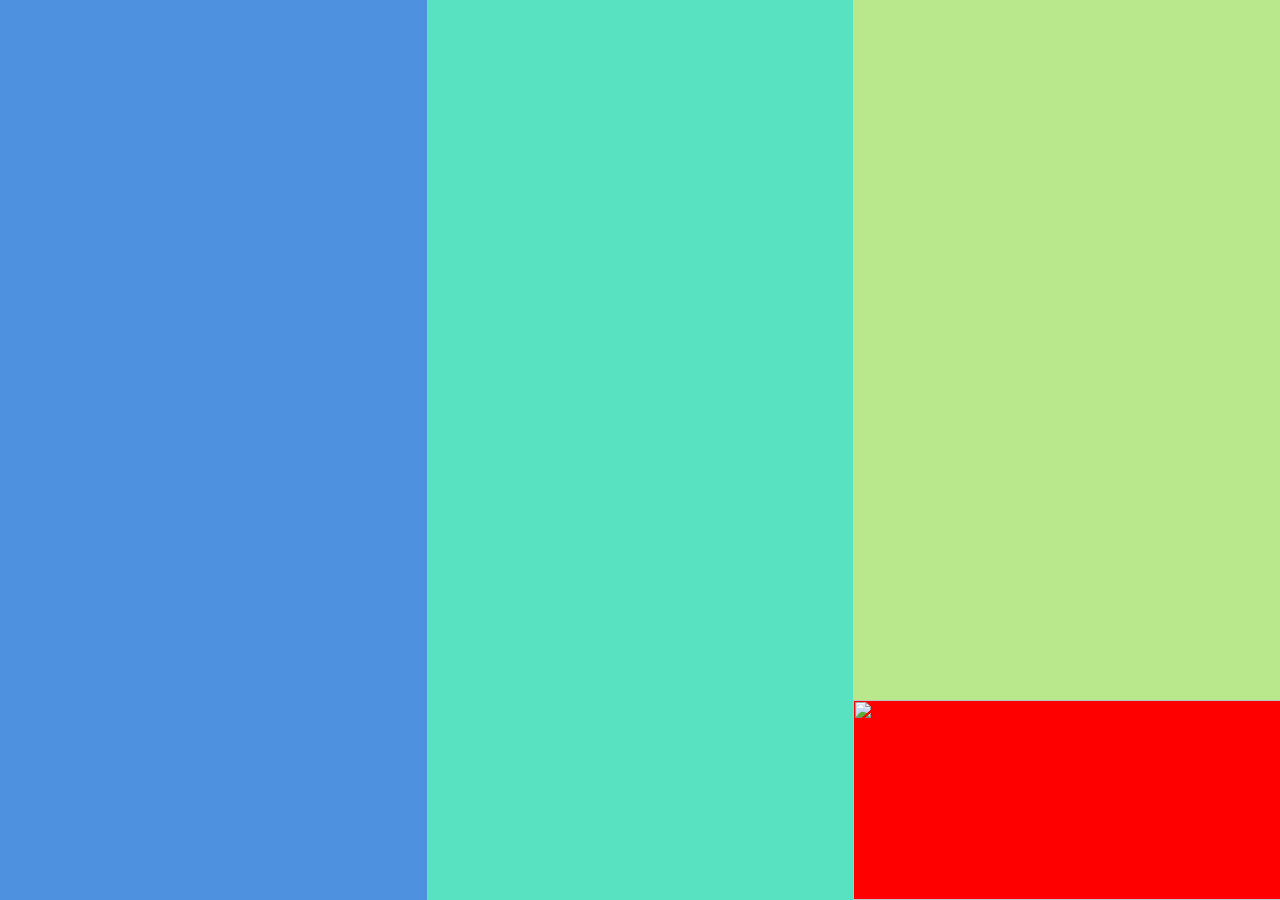
==== second/index.html @ b7779f3f "Finished first two projects" ====
<html>

	<head>
		<link rel="stylesheet" href="style.css">

	</head>

	<body>

		<div class="bar1">
		</div>

		<div class="bar2">
		</div>

		<div class="bar3">
			<img src='#' class="holder">
		</div>

	</body>

</html>
---- second/style.css ----
* {
	margin: 0;
	padding: 0;
	border: 0;
	outline: 0;
	font-weight: inherit;
	font-style: inherit;
	font-size: 100%;
	font-family: inherit;
	vertical-align: baseline;
}

.bar1 {
	width: 33.33%;
	height: 100%;
	float: left;
	background: #4E92DF

}

.bar2 {
	width: 33.33%;
	float: left;
	height: 100%;
	background: #58E2C2;
}

.bar3 {
	width: 33.33%;
	float: left;
	height: 100%;
	background: #B9E78B;
}

.holder {
	background: red;
	height: 200px;
	width: 100%;
	position: fixed;
	bottom: 0;
}
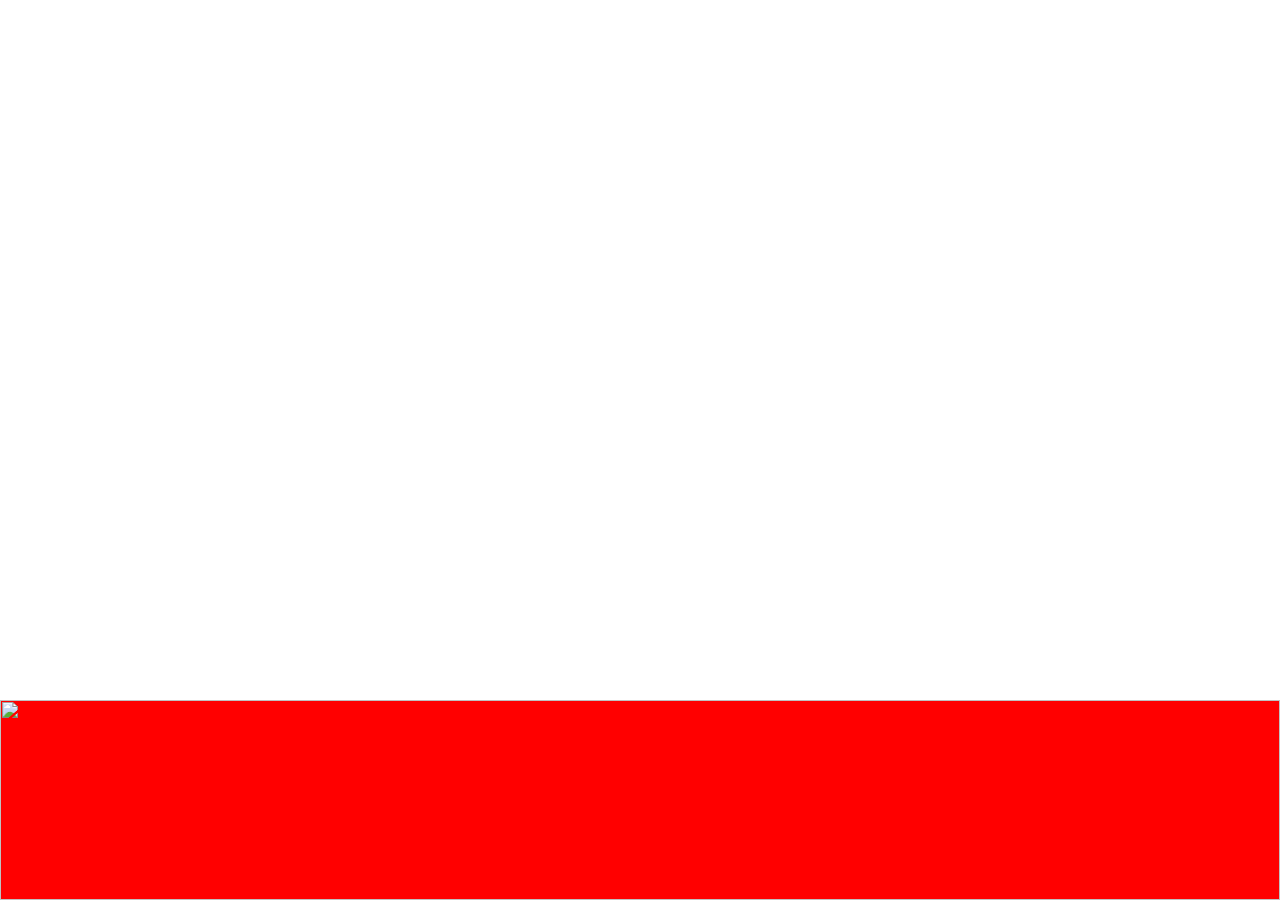
==== commit a2b8fd39: "Removed extra file" ====
--- a/second/index.html
+++ b/second/index.html
@@ -1,3 +1,5 @@
+<!DOCTYPE html>
+
 <html>
 
 	<head>
